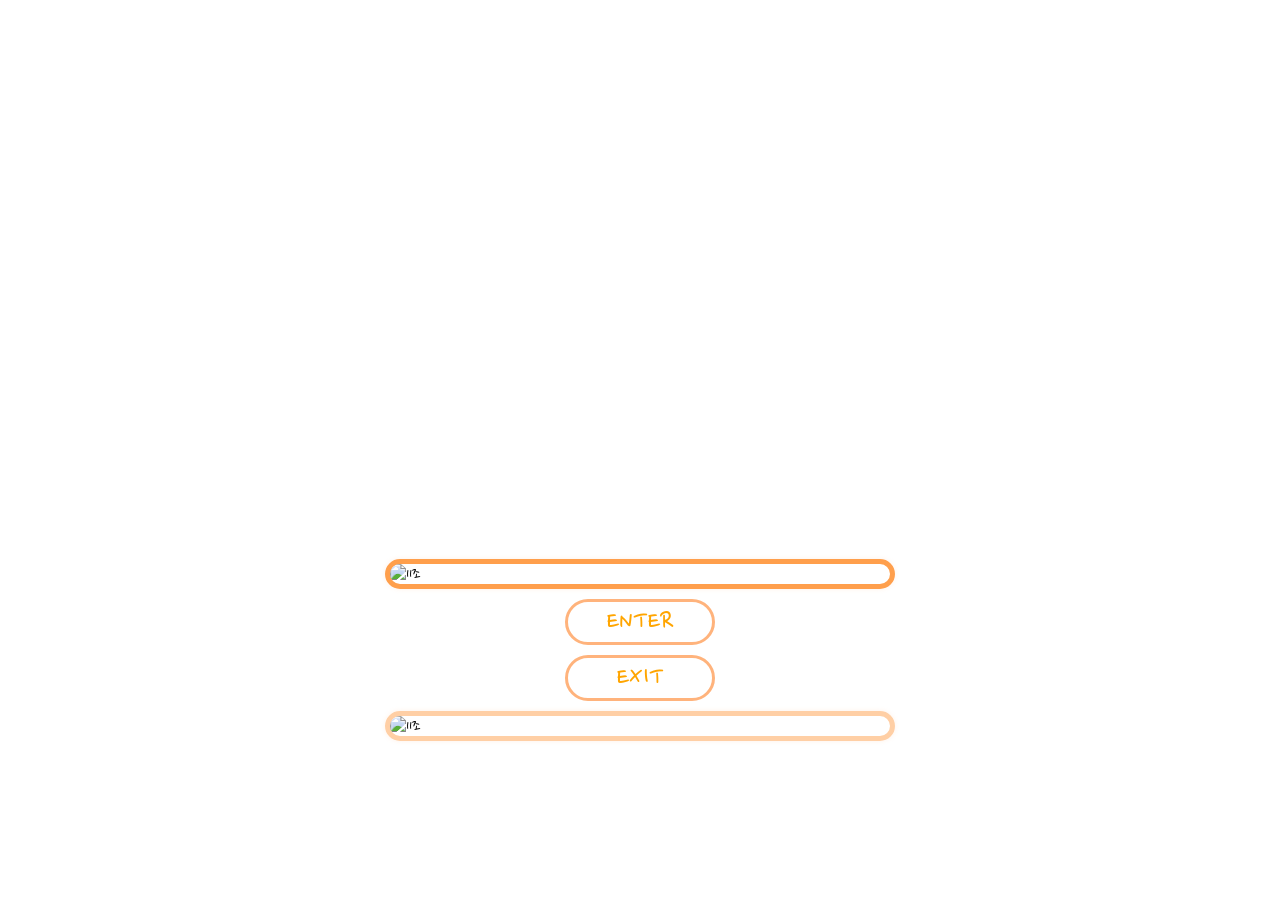
==== templates/index.html @ 61278e57 "기존 카드 삭제 및 목표 추가" ====
<!doctype html>
<html lang="ko">

<head>
    <title>Hello 11</title>
    <style>
        @import url('https://fonts.googleapis.com/css2?family=Nanum+Pen+Script&display=swap');

        * {
            font-family: 'Nanum Pen Script', cursive;
        }

        .door {
            height: 300px;
            width: auto;
            margin: 20px auto 20px auto;
            border-radius: 50px;
            margin-top: 400px;
            display: flex;
            flex-direction: column;
            align-items: center;
            justify-content: center;
        }

        .image {
            border: 5px solid #ff9f4c;
            box-shadow: 0 0 5px rgba(255, 187, 134, 0.2);
            border-radius: 50px;
            margin-top: 200px
        }

        .image:hover {
            border: 8px solid #ff9f4c;
        }


        .image2 {
            border: 5px solid #ffcfa5;
            box-shadow: 0 0 5px rgba(255, 187, 134, 0.2);
            border-radius: 50px;
            margin-top: 10px;
        }

        .image2:hover {
            border: 8px solid #ffcfa5;
        }

        .door>button {
            width: 150px;
            height: 100px;
            background-color: transparent;
            border: 3px solid rgb(255, 179, 124);
            color: orange;
            border-radius: 50px;
            margin-top: 10px;
            font-size: 30px;
        }

        .door>button:hover {
            font-size: 50px;
            border: 15px solid white;
        }

        .modal-overlay {
            display: none;
            position: fixed;
            top: 0;
            left: 0;
            width: 100%;
            height: 100%;
            background-color: rgba(0, 0, 0, 0.5);
            z-index: 9999;
        }

        .modal-content {
            width: 300px;
            height: 200px;
            background-color: white;
            border-radius: 10px;
            position: absolute;
            top: 50%;
            left: 50%;
            transform: translate(-50%, -50%);
            text-align: center;
            padding: 20px;
        }

        .intro-container {
            background-color: #fff3ed;
            position: relative;
            margin: 20px auto 20px auto;
            padding: 20px 20px 20px 20px;
            width: 500px;
            height: 800px;
            padding: 40px;
            border: 5px solid #ff9f4c;
            box-shadow: 0 0 5px rgba(255, 142, 56, 0.2);
            font-size: 30px;
            color: rgb(227, 117, 6);
            margin-top: 20px;
            border-radius: 50px;
        }

        .intro-image {
            width: 500px;
            height: 300px;
            border-radius: 50px;
            margin-bottom: 10px;
            border: 5px solid #ff9f4c;
        }

        .intro-details {
            margin-bottom: 10px;
        }

        .intro-details p {
            margin: 5px 0;
        }

        .intro-close {
            color:#ff9f4c;
            font-size: 50px;
            position: absolute;
            top: 50px;
            right: 450px;
            cursor: pointer;
        }

        .intro-close:hover {
            color: rgb(255, 252, 252);
            font-size: 50px;
        }

        /* .blog_link {
            display: inline-block;
            padding: 8px 16px;
            margin-top: 20px;
            background-color: #ff9f4c;
            color: #fff;
            text-decoration: none;
            border-radius: 20px;
            transition: background-color 0.3s;
            box-shadow: 0 0 3px rgba(0, 0, 0, 0.0.5);
        }

        .blog_link:hover {
            background-color: #ffaf81;
        } */


        .mybox {
            width: 70%;
            max-width: 500px;
            padding: 20px;
            box-shadow: 0px 0px 10px 0px  #ff9f4c;
            color: transparent;
            margin: 20px;
            font-size: 32px;
            display: inline-block;
        }

        .mybucket {
            display: flex;
            flex-direction: row;
            align-items: center;
            justify-content: space-between;
        }

        .mybucket>input {
            width: 800px;
            height: 50px;
            font-size: 25px;
            margin-right: 30px;
            text-align: center;
            border: 3px solid rgb(255, 179, 124);
            color: rgb(0, 0, 0);
            border-radius: 10px;
        }

        .mybucket>button {
            width: 150px;
            height: 50px;
            font-size: 25px;
            background-color: transparent;
            border: 3px solid rgb(255, 179, 124);
            color: rgb(0, 0, 0);
            border-radius: 50px;
            
        }
        .mybucket>button:hover {
            border: 5px solid rgb(255, 179, 124);

        }

        .mybox>li {
            display: flex;
            flex-direction: row;
            align-items: center;
            justify-content: center;
            margin-bottom: 10px;
            min-height: 48px;
        }

        .mybox>li>h2 {
            max-width: 75%;
            font-size: 20px;
            font-weight: 500;
            margin-right: auto;
            margin-bottom: 0px;
        }

        .mybox>li>h2.done {
            opacity: 0.4;
        }

        .donebutton {
            width: 50px;
            height: 50px;
            font-size: 20px;
            background-color: transparent;
            border-radius: 3px;
            border-color: orange;
            border-width: thin;
        }

        .resetbutton {
            width: 50px;
            height: 35px;
            font-size: 20px;
            background-color: transparent;
            border-radius: 3px;
            border-color: orange;
            border-width: thin;
            margin-right: 10px;
        }

        .donebutton:hover {
            background-color: #ffffff;
        }

        .resetbutton:hover {
            background-color: #ff6347;
        }

        .deletebutton:hover {
            background-color: #b22222;
        }

        .deletebutton {
            width: 50px;
            height: 35px;
            font-size: 20px;
            background-color: transparent;
            border-radius: 3px;
            border-color: red;
            border-width: thin;
        }
    </style>

    <script>

        function modal1(col1) {
            var modalOverlay = document.getElementById('col1-overlay');
            modalOverlay.style.display = 'block';
        }   /* 각 번호로 카드 호출 */
        // function modal2(col2) {
        //     var modalOverlay = document.getElementById('col2-overlay');
        //     modalOverlay.style.display = 'block';
        // }
        // function modal3(col3) {
        //     var modalOverlay = document.getElementById('col3-overlay');
        //     modalOverlay.style.display = 'block';
        // }
        // function modal4(col4) {
        //     var modalOverlay = document.getElementById('col4-overlay');
        //     modalOverlay.style.display = 'block';
        // }
        // function modal5(col5) {
        //     var modalOverlay = document.getElementById('col5-overlay');
        //     modalOverlay.style.display = 'block';
        // }
        function closeIntro1(col1) {
            var modalOverlay = document.getElementById('col1-overlay');
            modalOverlay.style.display = 'none';
        }  /* 각 번호로 카드 호출 */
        // function closeIntro2(col2) {
        //     var modalOverlay = document.getElementById('col2-overlay');
        //     modalOverlay.style.display = 'none';
        // }
        // function closeIntro3(col3) {
        //     var modalOverlay = document.getElementById('col3-overlay');
        //     modalOverlay.style.display = 'none';
        // }
        // function closeIntro4(col4) {
        //     var modalOverlay = document.getElementById('col4-overlay');
        //     modalOverlay.style.display = 'none';
        // }
        // function closeIntro5(col5) {
        //     var modalOverlay = document.getElementById('col5-overlay');
        //     modalOverlay.style.display = 'none';
        // }

        function enter() {
            window.open("다음 페이지");
        }

        function exit() {
            window.close();
        }

        function playGather() {
            alert("Let's play the Coding!");
            window.open("https://app.gather.town/app/jnYbo3ToCrDXqjbh/innovation_camp_dongbuk2");
        }
        $(document).ready(function () {
            show_bucket();
        });
        function show_bucket() {
            fetch('/gwanggyun/bucket').then(res => res.json()).then(data => {
                let rows = data['result']
                $('#bucket-list').empty()

                rows.forEach((a) => {
                    let bucket = a['bucket']
                    let num = a['num']
                    let done = a['done']

                    let temp_html = ``
                    if (done == 0) {
                        temp_html = `<li>
                                        <h2>□ ${bucket}</h2>
                                        <button onclick="done_bucket(${num})" class="donebutton" type="button" class="btn btn-outline-primary">완료</button>
                                    </li>`
                    } else {
                        temp_html = `<li>
                                        <h2 class="done">☑ ${bucket}</h2>
                                        <button onclick="reset_bucket(${num})" class="resetbutton" type="button" class="btn btn-outline-danger">취소</button>
                                        <button onclick="delete_bucket(${num})" class="deletebutton" type="button" class="btn btn-outline-danger">삭제</button>
                                    </li>`
                    }
                    $('#bucket-list').append(temp_html)
                })
            })
        }

        // 오늘의 목표 추가 버튼
        function save_bucket() {
            let bucket = $('#bucket').val();

            let formData = new FormData();
            formData.append("bucket_give", bucket);

            fetch('/gwanggyun/bucket', { method: "POST", body: formData, }).then((response) => response.json()).then((data) => {
                alert(data["msg"])
                window.location.reload()
            });
        }

        // 완료 버튼
        function done_bucket(num) {

            let formData = new FormData();
            formData.append("num_give", num);

            fetch('/gwanggyun/bucket/done', { method: "POST", body: formData }).then((response) => response.json()).then((data) => {
                alert(data["msg"])
                window.location.reload()
            });
        }

        // 취소 버튼
        function reset_bucket(num) {

            let formData = new FormData();
            formData.append("num_give", num);

            fetch('/gwanggyun/bucket/reset', { method: "POST", body: formData }).then((response) => response.json()).then((data) => {
                alert(data["msg"])
                window.location.reload()
            });
        }

        // 삭제 버튼
        function delete_bucket(num) {

            let formData = new FormData();
            formData.append("delete_give", num);

            fetch('/gwanggyun/bucket/delete', { method: "POST", body: formData }).then((response) => response.json()).then((data) => {
                alert(data["msg"])
                window.location.reload()
            });
        }
    </script>


</head>

<body>
    <div id="col1-overlay" class="modal-overlay">
        <div id="col1" class="intro-container">
            <img class="intro-image"
                src="https://velog.velcdn.com/images/heelieben/post/675309bf-a0a3-4443-8ced-8a55ce40ce08/image.png"
                alt="Your Photo">
                <p> @@@///11조 개발자가 될수있다 !! 아자아자 !!///@@@</p>
            <div class="intro-details">
                <div class="mybox">
                    <div class="mybucket">
                        <input id="bucket" class="form-control" type="text" placeholder="11조의 목표 !!" />
                        <button onclick="save_bucket()" type="button" class="btn btn-outline-warning">가능?</button>
                    </div>
                </div>
                <div class="mybox" id="bucket-list">
                </div>
            </div>
        </div>
        <span class="intro-close" onclick="closeIntro1()">X</span>
    </div>
    </div>
    <!-- <div id="col2-overlay" class="modal-overlay">
        <div id="col2" class="intro-container">
            <img class="intro-image" src="https://t1.daumcdn.net/cfile/tistory/998CFD3D5ACEC1A50A" alt="Your Photo">
            <div class="intro-details">
                <div class="intro-details">
                    <p>이름: 김재익</p>
                    <p>MBTI: INTP</p>
                    <p>취미: 게임, 등산</p>
                    <p>자기 소개: 소규모 팀프, 스터디, 컴퓨터 게임팟 좋아합니다 연락주세요. 백엔드 공부중입니다. 잘부탁드립니다!</p>
                    <a class="blog_link" href="https://velog.io/@kin5080">개발 블로그</a></p>
                </div>
            </div>
            <span class="intro-close" onclick="closeIntro2()">X</span>
        </div>
    </div>
    <div id="col3-overlay" class="modal-overlay">
        <div id="col3" class="intro-container">
            <img class="intro-image" src="https://t1.daumcdn.net/cfile/tistory/998CFD3D5ACEC1A50A" alt="Your Photo">
            <div class="intro-details">
                <div class="intro-details">
                    <p>이름: 이명현</p>
                    <p>MBTI: ESTP</p>
                    <p>취미: 롤(칼바람나락), 유튜브 시청</p>
                    <p>자기 소개: 안녕하세요! 이번에 이노베이션 캠프에 지원하게 된 이명현이라고 합니다. 같이 협업하는 능력을 기뤄서 좋은 개발자로 발전하고 싶습니다.</p>
                    <a class="blog_link" href="https://net-code123.tistory.com/">개발 블로그</a></p>
                </div>
            </div>
            <span class="intro-close" onclick="closeIntro3()">X</span>
        </div>
    </div>
    <div id="col4-overlay" class="modal-overlay">
        <div id="col4" class="intro-container">
            <img class="intro-image" src="https://t1.daumcdn.net/cfile/tistory/998CFD3D5ACEC1A50A" alt="Your Photo">
                <div class="intro-details">
                    <p>이름: 유시환</p>
                    <p>MBTI: ISTP</p>
                    <p>취미: 게임, 축구</p>
                    <p>자기 소개: 심리학을 전공했지만 사람마음 알다가도 모르겠어서 다른 길을 찾고있습니다. 레데리라는 게임을 하다가 프로그래밍이라는 것에 궁금증이 생겨 개발
                        공부를 시작하게
                        됐습니다. 아직 모르는 것이 많지만 열심히 공부해보겠습니다.</p>
                    <a class="blog_link" href="https://goonerd.tistory.com/">개발 블로그</a></p>
                </div>
                <span class="intro-close" onclick="closeIntro4()">X</span>
            </div>
        </div>
    <div id="col5-overlay" class="modal-overlay">
        <div id="col5" class="intro-container">
            <img class="intro-image" src="https://t1.daumcdn.net/cfile/tistory/998CFD3D5ACEC1A50A" alt="Your Photo">
            <div class="intro-details">
                <p>이름: 박영준</p>
                <p>MBTI: INTJ</p>
                <p>취미: 유튜브 시청, 게임</p>
                <p>자기 소개: 안녕하세요. 이노베이션 캠프에 합류한 백엔드 지망생입니다. 좋은 개발자가 되기 위해 노력 중입니다. 잘 부탁드립니다!</p>
                <a class="blog_link" href="https://velog.io/@baekgom">개발 블로그</a></p>
            </div>
            <span class="intro-close" onclick="closeIntro5()">X</span>
        </div>
    </div> -->

    <!--모달 창 코드 -->
    <div>
        <div class="door">
            <!-- 대문 이미지 -->
            <!-- 각번호로 호출가능 modal1('col1'), modal2() -->
            <img onclick="modal1('col1')"
                src="https://img1.daumcdn.net/thumb/R1280x0/?scode=mtistory2&fname=https%3A%2F%2Fblog.kakaocdn.net%2Fdn%2FbDM4Lh%2FbtsiOKznm2t%2Fry7hmah1aWbP1AV0n9wPMK%2Fimg.png"
                width="500" height="500" class="image" alt="11조" />

            <!-- ENTER 버튼 -->
            <button onclick="enter()">ENTER</button>

            <!-- EXIT 버튼 -->
            <button onclick="exit()">EXIT</button>

            <!-- 게더 이미지 -->
            <img onclick="playGather()"
                src="https://img1.daumcdn.net/thumb/R1280x0/?scode=mtistory2&fname=https%3A%2F%2Fblog.kakaocdn.net%2Fdn%2FniMzj%2Fbtsi11sCml9%2FCM3sFK6AoFASCLzbrzpQfK%2Fimg.png"
                width="500" height="500" class="image2" alt="11조" />

        </div>
    </div>
    </div>
</body>

</html>
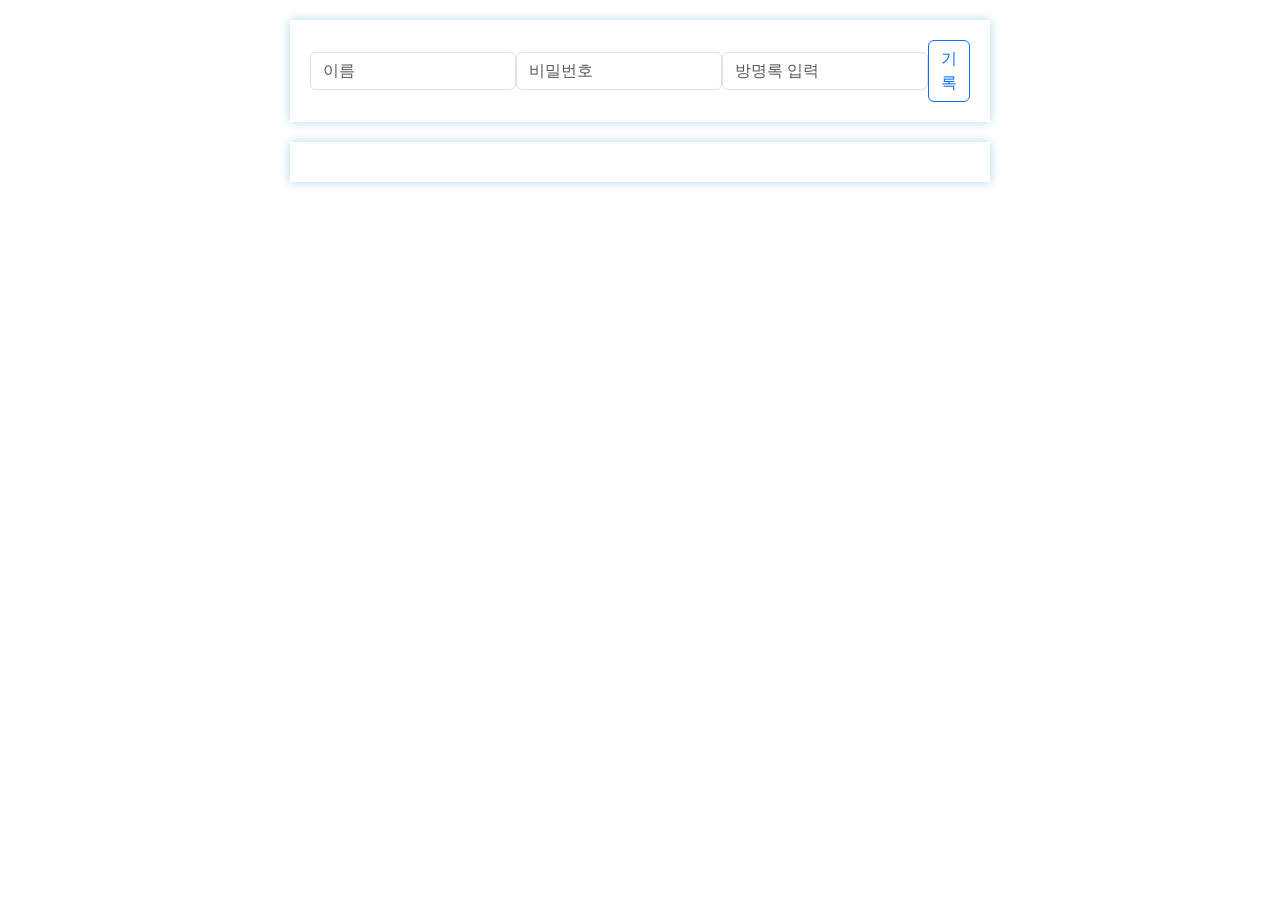
==== commit c419cc1b: "방명록 부분 비밀번호 추가 비밀번호 암호화 저장 중복 코드 제거 방명록 실시간 업데이트(진)" ====
--- a/templates/index.html
+++ b/templates/index.html
@@ -1,162 +1,57 @@
 <!doctype html>
-<html lang="ko">
-
+<html lang="en">
 <head>
-    <title>Hello 11</title>
+    <meta charset="UTF-8">
+    <meta name="viewport" content="width=device-width, initial-scale=1">
+    <title>Document</title>
+    <link
+            href="https://cdn.jsdelivr.net/npm/bootstrap@5.0.2/dist/css/bootstrap.min.css"
+            rel="stylesheet"
+            integrity="sha384-EVSTQN3/azprG1Anm3QDgpJLIm9Nao0Yz1ztcQTwFspd3yD65VohhpuuCOmLASjC"
+            crossorigin="anonymous"
+    />
+    <script src="https://ajax.googleapis.com/ajax/libs/jquery/3.5.1/jquery.min.js"></script>
+    <script
+            src="https://cdn.jsdelivr.net/npm/bootstrap@5.0.2/dist/js/bootstrap.bundle.min.js"
+            integrity="sha384-MrcW6ZMFYlzcLA8Nl+NtUVF0sA7MsXsP1UyJoMp4YLEuNSfAP+JcXn/tWtIaxVXM"
+            crossorigin="anonymous"
+    ></script>
     <style>
-        @import url('https://fonts.googleapis.com/css2?family=Nanum+Pen+Script&display=swap');
-
         * {
-            font-family: 'Nanum Pen Script', cursive;
-        }
-
-        .door {
-            height: 300px;
-            width: auto;
-            margin: 20px auto 20px auto;
-            border-radius: 50px;
-            margin-top: 400px;
+            font-family: "Gowun Dodum", sans-serif;
+        }
+
+        .mypic {
+            width: 100%;
+            height: 200px;
+
+            background-image: linear-gradient(
+                    0deg,
+                    rgba(0, 0, 0, 0.5),
+                    rgba(0, 0, 0, 0.5)
+            ),
+            url("https://images.unsplash.com/photo-1601024445121-e5b82f020549?ixid=MnwxMjA3fDB8MHxwaG90by1wYWdlfHx8fGVufDB8fHx8&ixlib=rb-1.2.1&auto=format&fit=crop&w=1189&q=80");
+            background-position: center;
+            background-size: cover;
+
+            color: white;
+
             display: flex;
             flex-direction: column;
             align-items: center;
             justify-content: center;
         }
 
-        .image {
-            border: 5px solid #ff9f4c;
-            box-shadow: 0 0 5px rgba(255, 187, 134, 0.2);
-            border-radius: 50px;
-            margin-top: 200px
-        }
-
-        .image:hover {
-            border: 8px solid #ff9f4c;
-        }
-
-
-        .image2 {
-            border: 5px solid #ffcfa5;
-            box-shadow: 0 0 5px rgba(255, 187, 134, 0.2);
-            border-radius: 50px;
-            margin-top: 10px;
-        }
-
-        .image2:hover {
-            border: 8px solid #ffcfa5;
-        }
-
-        .door>button {
-            width: 150px;
-            height: 100px;
-            background-color: transparent;
-            border: 3px solid rgb(255, 179, 124);
-            color: orange;
-            border-radius: 50px;
-            margin-top: 10px;
+        .mypic > h1 {
             font-size: 30px;
         }
 
-        .door>button:hover {
-            font-size: 50px;
-            border: 15px solid white;
-        }
-
-        .modal-overlay {
-            display: none;
-            position: fixed;
-            top: 0;
-            left: 0;
-            width: 100%;
-            height: 100%;
-            background-color: rgba(0, 0, 0, 0.5);
-            z-index: 9999;
-        }
-
-        .modal-content {
-            width: 300px;
-            height: 200px;
-            background-color: white;
-            border-radius: 10px;
-            position: absolute;
-            top: 50%;
-            left: 50%;
-            transform: translate(-50%, -50%);
-            text-align: center;
+        .mybox {
+            width: 95%;
+            max-width: 700px;
             padding: 20px;
-        }
-
-        .intro-container {
-            background-color: #fff3ed;
-            position: relative;
-            margin: 20px auto 20px auto;
-            padding: 20px 20px 20px 20px;
-            width: 500px;
-            height: 800px;
-            padding: 40px;
-            border: 5px solid #ff9f4c;
-            box-shadow: 0 0 5px rgba(255, 142, 56, 0.2);
-            font-size: 30px;
-            color: rgb(227, 117, 6);
-            margin-top: 20px;
-            border-radius: 50px;
-        }
-
-        .intro-image {
-            width: 500px;
-            height: 300px;
-            border-radius: 50px;
-            margin-bottom: 10px;
-            border: 5px solid #ff9f4c;
-        }
-
-        .intro-details {
-            margin-bottom: 10px;
-        }
-
-        .intro-details p {
-            margin: 5px 0;
-        }
-
-        .intro-close {
-            color:#ff9f4c;
-            font-size: 50px;
-            position: absolute;
-            top: 50px;
-            right: 450px;
-            cursor: pointer;
-        }
-
-        .intro-close:hover {
-            color: rgb(255, 252, 252);
-            font-size: 50px;
-        }
-
-        /* .blog_link {
-            display: inline-block;
-            padding: 8px 16px;
-            margin-top: 20px;
-            background-color: #ff9f4c;
-            color: #fff;
-            text-decoration: none;
-            border-radius: 20px;
-            transition: background-color 0.3s;
-            box-shadow: 0 0 3px rgba(0, 0, 0, 0.0.5);
-        }
-
-        .blog_link:hover {
-            background-color: #ffaf81;
-        } */
-
-
-        .mybox {
-            width: 70%;
-            max-width: 500px;
-            padding: 20px;
-            box-shadow: 0px 0px 10px 0px  #ff9f4c;
-            color: transparent;
-            margin: 20px;
-            font-size: 32px;
-            display: inline-block;
+            box-shadow: 0px 0px 10px 0px lightblue;
+            margin: 20px auto;
         }
 
         .mybucket {
@@ -166,42 +61,21 @@
             justify-content: space-between;
         }
 
-        .mybucket>input {
-            width: 800px;
-            height: 50px;
-            font-size: 25px;
-            margin-right: 30px;
-            text-align: center;
-            border: 3px solid rgb(255, 179, 124);
-            color: rgb(0, 0, 0);
-            border-radius: 10px;
-        }
-
-        .mybucket>button {
-            width: 150px;
-            height: 50px;
-            font-size: 25px;
-            background-color: transparent;
-            border: 3px solid rgb(255, 179, 124);
-            color: rgb(0, 0, 0);
-            border-radius: 50px;
-            
-        }
-        .mybucket>button:hover {
-            border: 5px solid rgb(255, 179, 124);
-
-        }
-
-        .mybox>li {
+        .mybucket > input {
+            width: 70%;
+        }
+
+        .mybox > li {
             display: flex;
             flex-direction: row;
             align-items: center;
             justify-content: center;
+
             margin-bottom: 10px;
             min-height: 48px;
         }
 
-        .mybox>li>h2 {
+        .mybox > li > h2 {
             max-width: 75%;
             font-size: 20px;
             font-weight: 500;
@@ -209,296 +83,180 @@
             margin-bottom: 0px;
         }
 
-        .mybox>li>h2.done {
-            opacity: 0.4;
-        }
-
-        .donebutton {
-            width: 50px;
-            height: 50px;
-            font-size: 20px;
-            background-color: transparent;
-            border-radius: 3px;
-            border-color: orange;
-            border-width: thin;
-        }
-
-        .resetbutton {
-            width: 50px;
-            height: 35px;
-            font-size: 20px;
-            background-color: transparent;
-            border-radius: 3px;
-            border-color: orange;
-            border-width: thin;
-            margin-right: 10px;
-        }
-
-        .donebutton:hover {
-            background-color: #ffffff;
-        }
-
-        .resetbutton:hover {
-            background-color: #ff6347;
-        }
-
-        .deletebutton:hover {
-            background-color: #b22222;
-        }
-
-        .deletebutton {
-            width: 50px;
-            height: 35px;
-            font-size: 20px;
-            background-color: transparent;
-            border-radius: 3px;
-            border-color: red;
-            border-width: thin;
+        .mybox > li > h2.done {
+            text-decoration: line-through;
         }
     </style>
 
     <script>
-
-        function modal1(col1) {
-            var modalOverlay = document.getElementById('col1-overlay');
-            modalOverlay.style.display = 'block';
-        }   /* 각 번호로 카드 호출 */
-        // function modal2(col2) {
-        //     var modalOverlay = document.getElementById('col2-overlay');
-        //     modalOverlay.style.display = 'block';
-        // }
-        // function modal3(col3) {
-        //     var modalOverlay = document.getElementById('col3-overlay');
-        //     modalOverlay.style.display = 'block';
-        // }
-        // function modal4(col4) {
-        //     var modalOverlay = document.getElementById('col4-overlay');
-        //     modalOverlay.style.display = 'block';
-        // }
-        // function modal5(col5) {
-        //     var modalOverlay = document.getElementById('col5-overlay');
-        //     modalOverlay.style.display = 'block';
-        // }
-        function closeIntro1(col1) {
-            var modalOverlay = document.getElementById('col1-overlay');
-            modalOverlay.style.display = 'none';
-        }  /* 각 번호로 카드 호출 */
-        // function closeIntro2(col2) {
-        //     var modalOverlay = document.getElementById('col2-overlay');
-        //     modalOverlay.style.display = 'none';
-        // }
-        // function closeIntro3(col3) {
-        //     var modalOverlay = document.getElementById('col3-overlay');
-        //     modalOverlay.style.display = 'none';
-        // }
-        // function closeIntro4(col4) {
-        //     var modalOverlay = document.getElementById('col4-overlay');
-        //     modalOverlay.style.display = 'none';
-        // }
-        // function closeIntro5(col5) {
-        //     var modalOverlay = document.getElementById('col5-overlay');
-        //     modalOverlay.style.display = 'none';
-        // }
-
-        function enter() {
-            window.open("다음 페이지");
-        }
-
-        function exit() {
-            window.close();
-        }
-
-        function playGather() {
-            alert("Let's play the Coding!");
-            window.open("https://app.gather.town/app/jnYbo3ToCrDXqjbh/innovation_camp_dongbuk2");
-        }
         $(document).ready(function () {
-            show_bucket();
+            show_guestbook();
         });
-        function show_bucket() {
-            fetch('/gwanggyun/bucket').then(res => res.json()).then(data => {
-                let rows = data['result']
-                $('#bucket-list').empty()
-
-                rows.forEach((a) => {
-                    let bucket = a['bucket']
-                    let num = a['num']
-                    let done = a['done']
-
-                    let temp_html = ``
-                    if (done == 0) {
-                        temp_html = `<li>
-                                        <h2>□ ${bucket}</h2>
-                                        <button onclick="done_bucket(${num})" class="donebutton" type="button" class="btn btn-outline-primary">완료</button>
-                                    </li>`
+
+        // 방명록 조회 후 화면 출력
+        function show_guestbook() {
+            $('#test-section').empty()
+            let count = 0
+            setInterval(() => {
+                fetch("/guestbook_read")
+                    .then((res) => res.json())
+                    .then((response) => {
+                        let rows = response['users']
+                        console.log(rows.length, count)
+                        if (rows.length > count) {
+                            for (let i = count; i < rows.length; i++) {
+                                let a = rows[i]
+                                let name = a['name']
+                                let guestbook = a['guestbook']
+                                let own_uuid = a['uuid']
+
+                                let temp_html = guestbook_shape(name, own_uuid, guestbook)
+                                $('#test-section').prepend(temp_html)
+                            }
+                            count = rows.length
+                        }
+                    })
+            }, 1000)
+        }
+
+        // 방명록 생성
+        function save_guestbook() {
+            let name = $('#name').val()
+            let pw = $('#pw').val()
+            let guestbook = $('#guestbook').val()
+
+            let formData = new FormData();
+            formData.append("name_give", name)
+            formData.append("password_give", pw)
+            formData.append("guestbook_give", guestbook)
+
+            fetch("/guestbook_save", {method: "POST", body: formData,})
+                .then((res) => res.json())
+                .then((response) => {
+                    let row = response['user']
+                    let name = row['name']
+                    let guestbook = row['guestbook']
+                    let own_uuid = row['uuid']
+
+                    // let temp_html = guestbook_shape(name, own_uuid, guestbook)
+                    // $('#test-section').prepend(temp_html)
+                });
+
+        }
+
+        // 방명록 show, save 시 필요한 방명록 모양
+        function guestbook_shape(name, own_uuid, guestbook) {
+            return `<div id="${own_uuid}">
+                        <p>${name}</p>
+                        <p class="guestbook">${guestbook}</p>
+                        <div id="edit-guestbook-${own_uuid}" style="display: none">
+                            <input id="edit-guestbook-text-${own_uuid}" type="text" />
+                            <input id="edit-guestbook-password-${own_uuid}" type="text" placeholder="비밀번호"/>
+                            <button onclick="modify_guestbook('${own_uuid}')" type="button" class="btn btn-primary">저장</button>
+                            <button onclick="cancel_edit('${own_uuid}')" type="button" class="btn btn-primary">취소</button>
+                        </div>
+                        <button onclick="edit_guestbook('${own_uuid}', '${guestbook}')" type="button" class="btn btn-primary">수정</button>
+                        <button onclick="check_delete_guestbook('${own_uuid}')" type="button" class="btn btn-primary">삭제</button>
+                        <div id="delete-guestbook-${own_uuid}" style="display: none">
+                            <input id="delete-guestbook-password-${own_uuid}" type="text" placeholder="비밀번호"/>
+                            <button onclick="delete_guestbook('${own_uuid}')" type="button" class="btn btn-primary">확인</button>
+                            <button onclick="cancel_delete('${own_uuid}')" type="button" class="btn btn-primary">취소</button>
+                        </div>
+                    </div>`
+            
+        }
+
+        // 방명록 수정
+        function modify_guestbook(own_uuid) {
+            let new_guestbook = $(`#edit-guestbook-text-${own_uuid}`).val()
+            let pw = $(`#edit-guestbook-password-${own_uuid}`)
+
+            let formData = new FormData();
+            formData.append("password_give", pw.val())
+            formData.append("new_guestbook_give", new_guestbook)
+            formData.append("uuid_give", own_uuid)
+
+            fetch("/guestbook_modify", {method: "POST", body: formData,})
+                .then((res) => res.json())
+                .then((response) => {
+                    let result = response['result']
+
+                    if (result) {
+                        let row = response['user']
+                        $(`#edit-guestbook-${own_uuid}`).hide();
+                        $(`#${own_uuid} > p.guestbook`).text(row['guestbook']).show();
+                        pw.css({'border': '1px solid black'})
                     } else {
-                        temp_html = `<li>
-                                        <h2 class="done">☑ ${bucket}</h2>
-                                        <button onclick="reset_bucket(${num})" class="resetbutton" type="button" class="btn btn-outline-danger">취소</button>
-                                        <button onclick="delete_bucket(${num})" class="deletebutton" type="button" class="btn btn-outline-danger">삭제</button>
-                                    </li>`
+                        pw.css({'border': '1px solid red'})
+                        console.log("비밀번호 다름")
                     }
-                    $('#bucket-list').append(temp_html)
-                })
+                });
+        }
+
+        // 수정 버튼 누를시 작동
+        function edit_guestbook(own_uuid) {
+            let guestbook = $(`#${own_uuid} > p.guestbook`)
+
+            guestbook.hide()
+            $(`#edit-guestbook-${own_uuid}`).show();
+            $(`#edit-guestbook-text-${own_uuid}`).val(guestbook.text());
+        }
+
+        // 수정 버튼 후 취소 버튼 누를 시 작동
+        function cancel_edit(own_uuid) {
+            $(`#edit-guestbook-${own_uuid}`).hide();
+            $(`#${own_uuid} > p.guestbook`).show();
+        }
+
+        // 방명록 삭제
+        function delete_guestbook(own_uuid) {
+            let pw = $(`#delete-guestbook-password-${own_uuid}`)
+
+            let formData = new FormData();
+            formData.append("uuid_give", own_uuid)
+            formData.append("password_give", pw.val())
+
+            fetch("/guestbook_delete", {method: "POST", body: formData,})
+                .then(res => res.json())
+                .then((response) => {
+                    if(response['result']){
+                        $(`#${own_uuid}`).remove()
+                    } else {
+                        pw.css({'border': '1px solid red'})
+                        console.log("비밀번호 다름")
+                    }
+                });
+        }
+
+        // 삭제 버튼 누를시 작동
+        function check_delete_guestbook(own_uuid) {
+            $(`#delete-guestbook-${own_uuid}`).show();
+        }
+
+        function cancel_delete(own_uuid) {
+            $(`#delete-guestbook-${own_uuid}`).hide();
+        }
+
+        function test1() {
+            fetch("/test").then(res=>res.json()).then(response=>{
+                console.log(response)
             })
         }
-
-        // 오늘의 목표 추가 버튼
-        function save_bucket() {
-            let bucket = $('#bucket').val();
-
-            let formData = new FormData();
-            formData.append("bucket_give", bucket);
-
-            fetch('/gwanggyun/bucket', { method: "POST", body: formData, }).then((response) => response.json()).then((data) => {
-                alert(data["msg"])
-                window.location.reload()
-            });
-        }
-
-        // 완료 버튼
-        function done_bucket(num) {
-
-            let formData = new FormData();
-            formData.append("num_give", num);
-
-            fetch('/gwanggyun/bucket/done', { method: "POST", body: formData }).then((response) => response.json()).then((data) => {
-                alert(data["msg"])
-                window.location.reload()
-            });
-        }
-
-        // 취소 버튼
-        function reset_bucket(num) {
-
-            let formData = new FormData();
-            formData.append("num_give", num);
-
-            fetch('/gwanggyun/bucket/reset', { method: "POST", body: formData }).then((response) => response.json()).then((data) => {
-                alert(data["msg"])
-                window.location.reload()
-            });
-        }
-
-        // 삭제 버튼
-        function delete_bucket(num) {
-
-            let formData = new FormData();
-            formData.append("delete_give", num);
-
-            fetch('/gwanggyun/bucket/delete', { method: "POST", body: formData }).then((response) => response.json()).then((data) => {
-                alert(data["msg"])
-                window.location.reload()
-            });
-        }
     </script>
-
-
 </head>
-
 <body>
-    <div id="col1-overlay" class="modal-overlay">
-        <div id="col1" class="intro-container">
-            <img class="intro-image"
-                src="https://velog.velcdn.com/images/heelieben/post/675309bf-a0a3-4443-8ced-8a55ce40ce08/image.png"
-                alt="Your Photo">
-                <p> @@@///11조 개발자가 될수있다 !! 아자아자 !!///@@@</p>
-            <div class="intro-details">
-                <div class="mybox">
-                    <div class="mybucket">
-                        <input id="bucket" class="form-control" type="text" placeholder="11조의 목표 !!" />
-                        <button onclick="save_bucket()" type="button" class="btn btn-outline-warning">가능?</button>
-                    </div>
-                </div>
-                <div class="mybox" id="bucket-list">
-                </div>
-            </div>
-        </div>
-        <span class="intro-close" onclick="closeIntro1()">X</span>
-    </div>
-    </div>
-    <!-- <div id="col2-overlay" class="modal-overlay">
-        <div id="col2" class="intro-container">
-            <img class="intro-image" src="https://t1.daumcdn.net/cfile/tistory/998CFD3D5ACEC1A50A" alt="Your Photo">
-            <div class="intro-details">
-                <div class="intro-details">
-                    <p>이름: 김재익</p>
-                    <p>MBTI: INTP</p>
-                    <p>취미: 게임, 등산</p>
-                    <p>자기 소개: 소규모 팀프, 스터디, 컴퓨터 게임팟 좋아합니다 연락주세요. 백엔드 공부중입니다. 잘부탁드립니다!</p>
-                    <a class="blog_link" href="https://velog.io/@kin5080">개발 블로그</a></p>
-                </div>
-            </div>
-            <span class="intro-close" onclick="closeIntro2()">X</span>
+    <div class="mybox">
+        <div class="mybucket">
+            <input id="name" class="form-control" type="text" placeholder="이름"/>
+            <br>
+            <input id="pw" class="form-control" type="password" placeholder="비밀번호"/>
+            <br>
+            <input id="guestbook" class="form-control" type="text" placeholder="방명록 입력"/>
+            <button onclick="save_guestbook()" type="button" class="btn btn-outline-primary">기록</button>
         </div>
     </div>
-    <div id="col3-overlay" class="modal-overlay">
-        <div id="col3" class="intro-container">
-            <img class="intro-image" src="https://t1.daumcdn.net/cfile/tistory/998CFD3D5ACEC1A50A" alt="Your Photo">
-            <div class="intro-details">
-                <div class="intro-details">
-                    <p>이름: 이명현</p>
-                    <p>MBTI: ESTP</p>
-                    <p>취미: 롤(칼바람나락), 유튜브 시청</p>
-                    <p>자기 소개: 안녕하세요! 이번에 이노베이션 캠프에 지원하게 된 이명현이라고 합니다. 같이 협업하는 능력을 기뤄서 좋은 개발자로 발전하고 싶습니다.</p>
-                    <a class="blog_link" href="https://net-code123.tistory.com/">개발 블로그</a></p>
-                </div>
-            </div>
-            <span class="intro-close" onclick="closeIntro3()">X</span>
-        </div>
-    </div>
-    <div id="col4-overlay" class="modal-overlay">
-        <div id="col4" class="intro-container">
-            <img class="intro-image" src="https://t1.daumcdn.net/cfile/tistory/998CFD3D5ACEC1A50A" alt="Your Photo">
-                <div class="intro-details">
-                    <p>이름: 유시환</p>
-                    <p>MBTI: ISTP</p>
-                    <p>취미: 게임, 축구</p>
-                    <p>자기 소개: 심리학을 전공했지만 사람마음 알다가도 모르겠어서 다른 길을 찾고있습니다. 레데리라는 게임을 하다가 프로그래밍이라는 것에 궁금증이 생겨 개발
-                        공부를 시작하게
-                        됐습니다. 아직 모르는 것이 많지만 열심히 공부해보겠습니다.</p>
-                    <a class="blog_link" href="https://goonerd.tistory.com/">개발 블로그</a></p>
-                </div>
-                <span class="intro-close" onclick="closeIntro4()">X</span>
-            </div>
-        </div>
-    <div id="col5-overlay" class="modal-overlay">
-        <div id="col5" class="intro-container">
-            <img class="intro-image" src="https://t1.daumcdn.net/cfile/tistory/998CFD3D5ACEC1A50A" alt="Your Photo">
-            <div class="intro-details">
-                <p>이름: 박영준</p>
-                <p>MBTI: INTJ</p>
-                <p>취미: 유튜브 시청, 게임</p>
-                <p>자기 소개: 안녕하세요. 이노베이션 캠프에 합류한 백엔드 지망생입니다. 좋은 개발자가 되기 위해 노력 중입니다. 잘 부탁드립니다!</p>
-                <a class="blog_link" href="https://velog.io/@baekgom">개발 블로그</a></p>
-            </div>
-            <span class="intro-close" onclick="closeIntro5()">X</span>
-        </div>
-    </div> -->
-
-    <!--모달 창 코드 -->
-    <div>
-        <div class="door">
-            <!-- 대문 이미지 -->
-            <!-- 각번호로 호출가능 modal1('col1'), modal2() -->
-            <img onclick="modal1('col1')"
-                src="https://img1.daumcdn.net/thumb/R1280x0/?scode=mtistory2&fname=https%3A%2F%2Fblog.kakaocdn.net%2Fdn%2FbDM4Lh%2FbtsiOKznm2t%2Fry7hmah1aWbP1AV0n9wPMK%2Fimg.png"
-                width="500" height="500" class="image" alt="11조" />
-
-            <!-- ENTER 버튼 -->
-            <button onclick="enter()">ENTER</button>
-
-            <!-- EXIT 버튼 -->
-            <button onclick="exit()">EXIT</button>
-
-            <!-- 게더 이미지 -->
-            <img onclick="playGather()"
-                src="https://img1.daumcdn.net/thumb/R1280x0/?scode=mtistory2&fname=https%3A%2F%2Fblog.kakaocdn.net%2Fdn%2FniMzj%2Fbtsi11sCml9%2FCM3sFK6AoFASCLzbrzpQfK%2Fimg.png"
-                width="500" height="500" class="image2" alt="11조" />
-
-        </div>
-    </div>
+    <div class="mybox" id="test-section">
+
     </div>
 </body>
-
 </html>
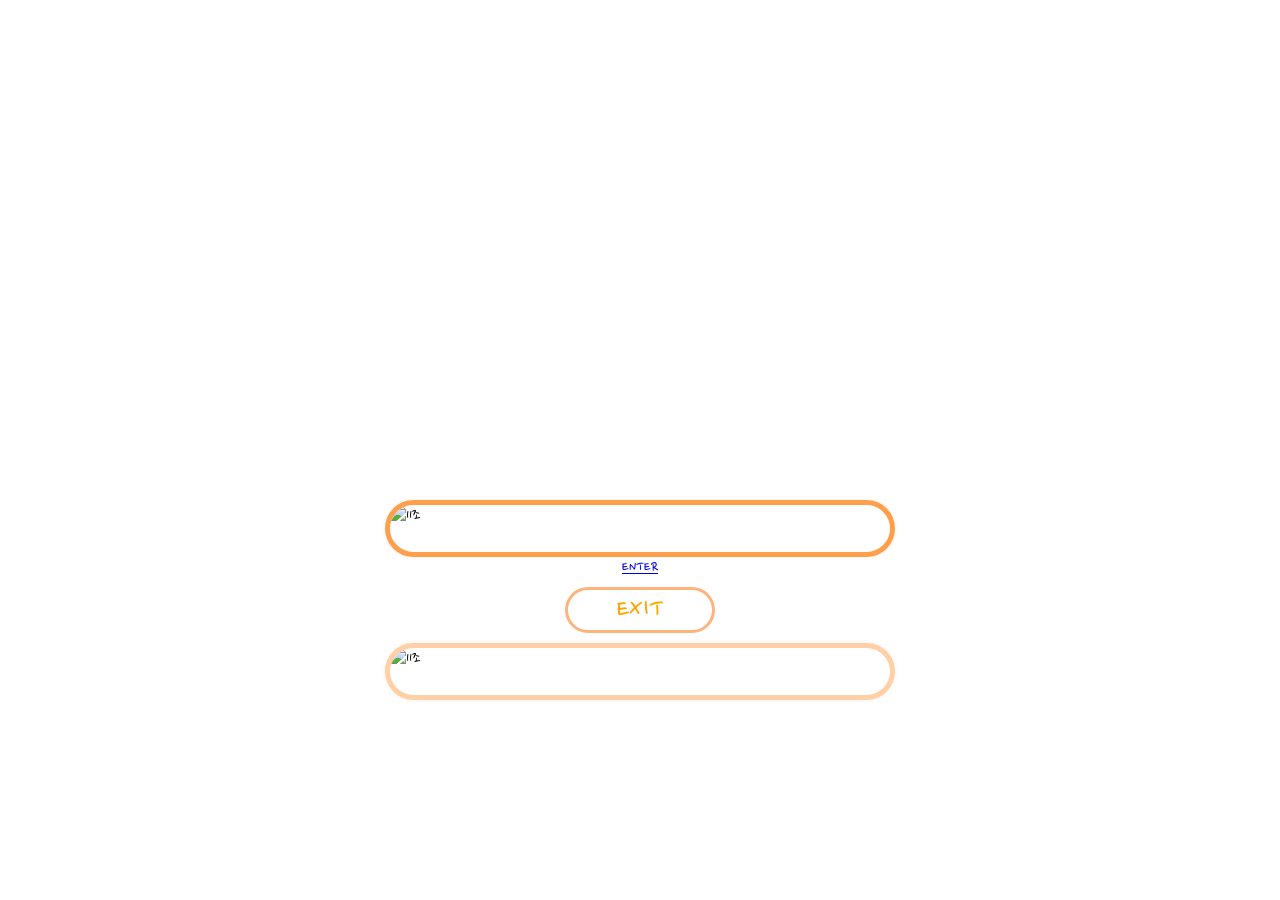
==== commit 50e3ccbc: "프론트 백 연결 작업" ====
--- a/templates/index.html
+++ b/templates/index.html
@@ -1,262 +1,595 @@
 <!doctype html>
-<html lang="en">
+<html lang="ko">
+
 <head>
-    <meta charset="UTF-8">
-    <meta name="viewport" content="width=device-width, initial-scale=1">
-    <title>Document</title>
-    <link
-            href="https://cdn.jsdelivr.net/npm/bootstrap@5.0.2/dist/css/bootstrap.min.css"
-            rel="stylesheet"
-            integrity="sha384-EVSTQN3/azprG1Anm3QDgpJLIm9Nao0Yz1ztcQTwFspd3yD65VohhpuuCOmLASjC"
-            crossorigin="anonymous"
-    />
-    <script src="https://ajax.googleapis.com/ajax/libs/jquery/3.5.1/jquery.min.js"></script>
-    <script
-            src="https://cdn.jsdelivr.net/npm/bootstrap@5.0.2/dist/js/bootstrap.bundle.min.js"
-            integrity="sha384-MrcW6ZMFYlzcLA8Nl+NtUVF0sA7MsXsP1UyJoMp4YLEuNSfAP+JcXn/tWtIaxVXM"
-            crossorigin="anonymous"
-    ></script>
+    
+    <title>Hello 11</title>
     <style>
+        @import url('https://fonts.googleapis.com/css2?family=Nanum+Pen+Script&display=swap');
+
         * {
-            font-family: "Gowun Dodum", sans-serif;
-        }
-
-        .mypic {
-            width: 100%;
-            height: 200px;
-
-            background-image: linear-gradient(
-                    0deg,
-                    rgba(0, 0, 0, 0.5),
-                    rgba(0, 0, 0, 0.5)
-            ),
-            url("https://images.unsplash.com/photo-1601024445121-e5b82f020549?ixid=MnwxMjA3fDB8MHxwaG90by1wYWdlfHx8fGVufDB8fHx8&ixlib=rb-1.2.1&auto=format&fit=crop&w=1189&q=80");
-            background-position: center;
-            background-size: cover;
-
-            color: white;
-
+            font-family: 'Nanum Pen Script', cursive;
+        }
+
+        
+
+        .door {
+            height: 300px;
+            width: auto;
+            margin: 20px auto 20px auto;
+            border-radius: 50px;
+            margin-top: 400px;
             display: flex;
             flex-direction: column;
             align-items: center;
             justify-content: center;
         }
 
-        .mypic > h1 {
+        .image {
+            border: 5px solid #ff9f4c;
+            box-shadow: 0 0 5px rgba(255, 187, 134, 0.2);
+            border-radius: 50px;
+            margin-top: 100px
+        }
+
+        .image:hover {
+            border: 8px solid #ff9f4c;
+        }
+
+
+        .image2 {
+            border: 5px solid #ffcfa5;
+            box-shadow: 0 0 5px rgba(255, 187, 134, 0.2);
+            border-radius: 50px;
+            margin-top: 10px;
+        }
+
+        .image2:hover {
+            border: 8px solid #ffcfa5;
+        }
+
+        .door>button {
+            width: 150px;
+            height: 100px;
+            background-color: transparent;
+            border: 3px solid rgb(255, 179, 124);
+            color: orange;
+            border-radius: 50px;
+            margin-top: 10px;
             font-size: 30px;
         }
 
-        .mybox {
-            width: 95%;
-            max-width: 700px;
+        .door>button:hover {
+            font-size: 50px;
+            border: 15px solid white;
+        }
+
+        .modal-overlay {
+            display: none;
+            position: fixed;
+            top: 0;
+            left: 0;
+            width: 100%;
+            height: 100%;
+            background-color: rgba(0, 0, 0, 0.5);
+            z-index: 9999;
+        }
+
+        .modal-content {
+            width: 300px;
+            height: 200px;
+            background-color: white;
+            border-radius: 10px;
+            position: absolute;
+            top: 50%;
+            left: 50%;
+            transform: translate(-50%, -50%);
+            text-align: center;
             padding: 20px;
-            box-shadow: 0px 0px 10px 0px lightblue;
-            margin: 20px auto;
-        }
-
-        .mybucket {
-            display: flex;
-            flex-direction: row;
-            align-items: center;
-            justify-content: space-between;
-        }
-
-        .mybucket > input {
-            width: 70%;
-        }
-
-        .mybox > li {
-            display: flex;
-            flex-direction: row;
-            align-items: center;
-            justify-content: center;
-
+        }
+
+        .intro-container {
+            background-color: #fff3ed;
+            position: relative;
+            margin: 20px auto 20px auto;
+            padding: 20px 20px 20px 20px;
+            width: 500px;
+            height: 800px;
+            padding: 40px;
+            border: 5px solid #ff9f4c;
+            box-shadow: 0 0 5px rgba(255, 142, 56, 0.2);
+            font-size: 30px;
+            color: rgb(227, 117, 6);
+            margin-top: 20px;
+            border-radius: 50px;
+        }
+
+        .intro-image {
+            width: 500px;
+            height: 300px;
+            border-radius: 50px;
             margin-bottom: 10px;
-            min-height: 48px;
-        }
-
-        .mybox > li > h2 {
-            max-width: 75%;
+            border: 5px solid #ff9f4c;
+        }
+
+        .intro-details {
+            margin-bottom: 10px;
+        }
+
+        .intro-details p {
+            margin: 5px 0;
+        }
+
+        .intro-close {
+            color: #ff9f4c;
+            font-size: 50px;
+            position: absolute;
+            top: 20px;
+            right: 10px;
+            cursor: pointer;
+        }
+
+        .intro-close:hover {
+            color: rgb(255, 252, 252);
+            font-size: 50px;
+        }
+
+        .game-button {
             font-size: 20px;
-            font-weight: 500;
-            margin-right: auto;
-            margin-bottom: 0px;
-        }
-
-        .mybox > li > h2.done {
-            text-decoration: line-through;
+            border-color: #ffffff;
+            padding: 8px 16px;
+            margin-top: 10px;
+            background-color: #ff9f4c;
+            color: #fff;
+            text-decoration: none;
+            border-radius: 20px;
+        }
+
+        .game-button:hover {
+            background-color: #ffaf81;
+        }
+
+        .game-button2 {
+            font-size: 20px;
+            border-color: #ffffff;
+            padding: 8px 16px;
+            margin-top: 10px;
+            background-color: #ff9f4c;
+            color: #fff;
+            text-decoration: none;
+            border-radius: 20px;
+        }
+
+        .game-button2:hover {
+            background-color: #ffaf81;
         }
     </style>
 
     <script>
-        $(document).ready(function () {
-            show_guestbook();
+
+        function modal1(col1) {
+            var modalOverlay = document.getElementById('col1-overlay');
+            modalOverlay.style.display = 'block';
+        }
+
+
+        function exit() {
+            window.close();
+        }
+
+        function playGather() {
+            alert("Let's play the Coding!");
+            window.open("https://app.gather.town/app/jnYbo3ToCrDXqjbh/innovation_camp_dongbuk2");
+        }
+
+        var canvas; var ctx; var worm; var apple; var gameLoop;
+
+
+        function closeIntro1() {
+            var modalOverlay = document.getElementById('col1-overlay');
+            modalOverlay.style.display = 'none';
+
+            // Stop the game
+            stopGame();
+        }
+
+        function startGame() {
+            alert("방향키로 이동해서 빨간사과를 먹으면 돼요^~^ 꼬리를 붙잡히면 게임오버 !!");
+            canvas = document.createElement("canvas");
+            canvas.width = 500;
+            canvas.height = 330;
+            ctx = canvas.getContext("2d");
+            document.getElementById("col1").appendChild(canvas);
+
+            worm = new Worm();
+            apple = new Apple();
+
+            gameLoop = setInterval(updateGame, 1000 / 10); // 프레임
+        }
+
+        function stopGame() {
+            clearInterval(gameLoop);
+            ctx.clearRect(0, 0, canvas.width, canvas.height);
+            document.getElementById("col1").removeChild(canvas);
+        }
+
+        function updateGame() {
+            ctx.clearRect(0, 0, canvas.width, canvas.height);
+            worm.update();
+            apple.draw();
+
+            if (worm.eat(apple)) {
+                apple.randomize();
+            }
+
+            worm.draw();
+
+            if (worm.checkCollision()) {
+                stopGame();
+                alert("YOU DIE");
+            }
+        }
+
+        function Worm() {
+            this.x = 0;
+            this.y = 0;
+            this.size = 20;
+            this.speed = 20;
+            this.direction = "right";
+            this.tail = [];
+
+            this.draw = function () {
+                ctx.fillStyle = "green";
+                ctx.fillRect(this.x, this.y, this.size, this.size);
+
+                for (var i = 0; i < this.tail.length; i++) {
+                    ctx.fillRect(this.tail[i].x, this.tail[i].y, this.size, this.size);
+                }
+            }
+
+            this.update = function () {
+                for (var i = this.tail.length - 1; i > 0; i--) {
+                    this.tail[i] = this.tail[i - 1];
+                }
+
+                if (this.tail.length > 0) {
+                    this.tail[0] = { x: this.x, y: this.y };
+                }
+
+                switch (this.direction) {
+                    case "up":
+                        this.y -= this.speed;
+                        break;
+                    case "down":
+                        this.y += this.speed;
+                        break;
+                    case "left":
+                        this.x -= this.speed;
+                        break;
+                    case "right":
+                        this.x += this.speed;
+                        break;
+                }
+
+            }
+
+            this.eat = function (apple) {
+                if (this.x === apple.x && this.y === apple.y) {
+                    this.tail.push({});
+                    return true;
+                }
+                return false;
+            }
+
+            this.checkCollision = function () {
+                if (this.x < 0 || this.x >= canvas.width || this.y < 0 || this.y >= canvas.height) {
+                    return true;
+                }
+
+                for (var i = 0; i < this.tail.length; i++) {
+                    if (this.x === this.tail[i].x && this.y === this.tail[i].y) {
+                        return true;
+                    }
+                }
+
+                return false;
+            }
+        }
+
+        function Apple() {
+            this.x = Math.floor(Math.random() * (canvas.width / 20)) * 20;
+            this.y = Math.floor(Math.random() * (canvas.height / 20)) * 20;
+            this.size = 20;
+
+            this.draw = function () {
+                ctx.fillStyle = "red";
+                ctx.fillRect(this.x, this.y, this.size, this.size);
+            }
+
+            this.randomize = function () {
+                this.x = Math.floor(Math.random() * (canvas.width / 20)) * 20;
+                this.y = Math.floor(Math.random() * (canvas.height / 20)) * 20;
+            }
+        }// 방향키 이벤트 처리
+        document.addEventListener("keydown", function (event) {
+            var key = event.keyCode;
+            switch (key) {
+                case 38: // 위쪽 화살표 키
+                    if (worm.direction !== "down") {
+                        worm.direction = "up";
+                    }
+                    break;
+                case 40: // 아래쪽 화살표 키
+                    if (worm.direction !== "up") {
+                        worm.direction = "down";
+                    }
+                    break;
+                case 37: // 왼쪽 화살표 키
+                    if (worm.direction !== "right") {
+                        worm.direction = "left";
+                    }
+                    break;
+                case 39: // 오른쪽 화살표 키
+                    if (worm.direction !== "left") {
+                        worm.direction = "right";
+                    }
+                    break;
+            }
         });
 
-        // 방명록 조회 후 화면 출력
-        function show_guestbook() {
-            $('#test-section').empty()
-            let count = 0
-            setInterval(() => {
-                fetch("/guestbook_read")
-                    .then((res) => res.json())
-                    .then((response) => {
-                        let rows = response['users']
-                        console.log(rows.length, count)
-                        if (rows.length > count) {
-                            for (let i = count; i < rows.length; i++) {
-                                let a = rows[i]
-                                let name = a['name']
-                                let guestbook = a['guestbook']
-                                let own_uuid = a['uuid']
-
-                                let temp_html = guestbook_shape(name, own_uuid, guestbook)
-                                $('#test-section').prepend(temp_html)
-                            }
-                            count = rows.length
-                        }
-                    })
-            }, 1000)
-        }
-
-        // 방명록 생성
-        function save_guestbook() {
-            let name = $('#name').val()
-            let pw = $('#pw').val()
-            let guestbook = $('#guestbook').val()
-
-            let formData = new FormData();
-            formData.append("name_give", name)
-            formData.append("password_give", pw)
-            formData.append("guestbook_give", guestbook)
-
-            fetch("/guestbook_save", {method: "POST", body: formData,})
-                .then((res) => res.json())
-                .then((response) => {
-                    let row = response['user']
-                    let name = row['name']
-                    let guestbook = row['guestbook']
-                    let own_uuid = row['uuid']
-
-                    // let temp_html = guestbook_shape(name, own_uuid, guestbook)
-                    // $('#test-section').prepend(temp_html)
-                });
-
-        }
-
-        // 방명록 show, save 시 필요한 방명록 모양
-        function guestbook_shape(name, own_uuid, guestbook) {
-            return `<div id="${own_uuid}">
-                        <p>${name}</p>
-                        <p class="guestbook">${guestbook}</p>
-                        <div id="edit-guestbook-${own_uuid}" style="display: none">
-                            <input id="edit-guestbook-text-${own_uuid}" type="text" />
-                            <input id="edit-guestbook-password-${own_uuid}" type="text" placeholder="비밀번호"/>
-                            <button onclick="modify_guestbook('${own_uuid}')" type="button" class="btn btn-primary">저장</button>
-                            <button onclick="cancel_edit('${own_uuid}')" type="button" class="btn btn-primary">취소</button>
-                        </div>
-                        <button onclick="edit_guestbook('${own_uuid}', '${guestbook}')" type="button" class="btn btn-primary">수정</button>
-                        <button onclick="check_delete_guestbook('${own_uuid}')" type="button" class="btn btn-primary">삭제</button>
-                        <div id="delete-guestbook-${own_uuid}" style="display: none">
-                            <input id="delete-guestbook-password-${own_uuid}" type="text" placeholder="비밀번호"/>
-                            <button onclick="delete_guestbook('${own_uuid}')" type="button" class="btn btn-primary">확인</button>
-                            <button onclick="cancel_delete('${own_uuid}')" type="button" class="btn btn-primary">취소</button>
-                        </div>
-                    </div>`
-            
-        }
-
-        // 방명록 수정
-        function modify_guestbook(own_uuid) {
-            let new_guestbook = $(`#edit-guestbook-text-${own_uuid}`).val()
-            let pw = $(`#edit-guestbook-password-${own_uuid}`)
-
-            let formData = new FormData();
-            formData.append("password_give", pw.val())
-            formData.append("new_guestbook_give", new_guestbook)
-            formData.append("uuid_give", own_uuid)
-
-            fetch("/guestbook_modify", {method: "POST", body: formData,})
-                .then((res) => res.json())
-                .then((response) => {
-                    let result = response['result']
-
-                    if (result) {
-                        let row = response['user']
-                        $(`#edit-guestbook-${own_uuid}`).hide();
-                        $(`#${own_uuid} > p.guestbook`).text(row['guestbook']).show();
-                        pw.css({'border': '1px solid black'})
-                    } else {
-                        pw.css({'border': '1px solid red'})
-                        console.log("비밀번호 다름")
-                    }
-                });
-        }
-
-        // 수정 버튼 누를시 작동
-        function edit_guestbook(own_uuid) {
-            let guestbook = $(`#${own_uuid} > p.guestbook`)
-
-            guestbook.hide()
-            $(`#edit-guestbook-${own_uuid}`).show();
-            $(`#edit-guestbook-text-${own_uuid}`).val(guestbook.text());
-        }
-
-        // 수정 버튼 후 취소 버튼 누를 시 작동
-        function cancel_edit(own_uuid) {
-            $(`#edit-guestbook-${own_uuid}`).hide();
-            $(`#${own_uuid} > p.guestbook`).show();
-        }
-
-        // 방명록 삭제
-        function delete_guestbook(own_uuid) {
-            let pw = $(`#delete-guestbook-password-${own_uuid}`)
-
-            let formData = new FormData();
-            formData.append("uuid_give", own_uuid)
-            formData.append("password_give", pw.val())
-
-            fetch("/guestbook_delete", {method: "POST", body: formData,})
-                .then(res => res.json())
-                .then((response) => {
-                    if(response['result']){
-                        $(`#${own_uuid}`).remove()
-                    } else {
-                        pw.css({'border': '1px solid red'})
-                        console.log("비밀번호 다름")
-                    }
-                });
-        }
-
-        // 삭제 버튼 누를시 작동
-        function check_delete_guestbook(own_uuid) {
-            $(`#delete-guestbook-${own_uuid}`).show();
-        }
-
-        function cancel_delete(own_uuid) {
-            $(`#delete-guestbook-${own_uuid}`).hide();
-        }
-
-        function test1() {
-            fetch("/test").then(res=>res.json()).then(response=>{
-                console.log(response)
-            })
-        }
     </script>
+
+    <script>
+
+        function startTetrisGame() {
+            alert("미완성 ㅠ-ㅠ"); }
+        //     // Constants
+        //     const canvasWidth = 30;
+        //     const canvasHeight = 20;
+        //     const blockSize = 15;
+        //     const canvasColor = "#000";
+        //     const tetrominoColors = [
+        //         "#000","#FF0D72","#0DC2FF","#0DFF72","#F538FF","#FF8E0D","#FFE138","#3877FF"
+        //     ];// Tetromino shapes
+        //     const tetrominoes = [
+        //         [],
+        //         [[1, 1, 1, 1]],
+        //         [[1, 1, 1], [0, 0, 1]],
+        //         [[1, 1, 1], [1, 0, 0]],
+        //         [[1, 1], [1, 1]],
+        //         [[1, 1, 1], [0, 1, 0]],
+        //         [[0, 1, 1], [1, 1, 0]],
+        //         [[1, 1, 0], [0, 1, 1]]
+        //     ];
+
+        //     // Tetris game variables
+        //     let canvas, ctx, grid, currentTetromino, currentX, currentY, gameLoop;
+
+        //     function initializeGame() {
+        //         canvas = document.createElement("canvas");
+        //         canvas.width = canvasWidth * blockSize;
+        //         canvas.height = canvasHeight * blockSize;
+        //         ctx = canvas.getContext("2d");
+        //         document.getElementById("col1").appendChild(canvas);
+
+        //         grid = [];
+        //         for (let row = 0; row < canvasHeight; row++) {
+        //             grid[row] = [];
+        //             for (let col = 0; col < canvasWidth; col++) {
+        //                 grid[row][col] = 0;
+        //             }
+        //         }
+
+        //         currentTetromino = getRandomTetromino();
+        //         currentX = Math.floor(canvasWidth / 2) - Math.floor(currentTetromino[0].length / 2);
+        //         currentY = 0;
+
+        //         gameLoop = setInterval(updateGame, 1000);
+        //     }
+
+        //     function stopTetrisGame() {
+        //         clearInterval(gameLoop);
+        //         ctx.clearRect(0, 0, canvas.width, canvas.height);
+        //         document.getElementById("col1").removeChild(canvas);
+        //     }
+
+        //     function getRandomTetromino() {
+        //         const randomIndex = Math.floor(Math.random() * tetrominoes.length);
+        //         return tetrominoes[randomIndex];
+        //     }
+
+        //     function drawBlock(x, y, color) {
+        //         ctx.fillStyle = color;
+        //         ctx.fillRect(x * blockSize, y * blockSize, blockSize, blockSize);
+        //         ctx.strokeStyle = "#111";
+        //         ctx.strokeRect(x * blockSize, y * blockSize, blockSize, blockSize);
+        //     }
+
+        //     function drawGrid() {
+        //         for (let row = 0; row < canvasHeight; row++) {
+        //             for (let col = 0; col < canvasWidth; col++) {
+        //                 const cell = grid[row][col];
+        //                 if (cell !== 0) {
+        //                     drawBlock(col, row, tetrominoColors[cell]);
+        //                 }
+        //             }
+        //         }
+        //     }
+
+        //     function drawTetromino() {
+        //         for (let row = 0; row < currentTetromino.length; row++) {
+        //             for (let col = 0; col < currentTetromino[row].length; col++) {
+        //                 const cell = currentTetromino[row][col];
+        //                 if (cell !== 0) {
+        //                     drawBlock(currentX + col, currentY + row, tetrominoColors[cell]);
+        //                 }
+        //             }
+        //         }
+        //     }
+
+        //     function rotateTetromino() {
+        //         const rotatedTetromino = [];
+        //         for (let row = 0; row < currentTetromino[0].length; row++) {
+        //             rotatedTetromino[row] = [];
+        //             for (let col = 0; col < currentTetromino.length; col++) {
+        //                 rotatedTetromino[row][col] = currentTetromino[currentTetromino.length - col - 1][row];
+        //             }
+        //         }
+        //         return rotatedTetromino;
+        //     }
+
+        //     function checkCollision(x, y, tetromino) {
+        //         for (let row = 0; row < tetromino.length; row++) {
+        //             for (let col = 0; col < tetromino[row].length; col++) {
+        //                 if (
+        //                     tetromino[row][col] !== 0 &&
+        //                     (y + row >= canvasHeight || x + col < 0 || x + col >= canvasWidth || grid[y + row][x + col] !== 0)
+        //                 ) {
+        //                     return true;  // Collision detected
+        //                 }
+        //             }
+        //         }
+        //         return false;  // No collision
+        //     }
+
+        //     function mergeTetromino() {
+        //         for (let row = 0; row < currentTetromino.length; row++) {
+        //             for (let col = 0; col < currentTetromino[row].length; col++) {
+        //                 if (currentTetromino[row][col] !== 0) {
+        //                     grid[currentY + row][currentX + col] = currentTetromino[row][col];
+        //                 }
+        //             }
+        //         }
+
+        //         // Check if any rows are completed
+        //         for (let row = 0; row < currentTetromino.length; row++) {
+        //             if (grid[currentY + row].every(cell => cell !== 0)) {
+        //                 // Clear the completed row
+        //                 grid.splice(currentY + row, 1);
+        //                 // Add a new empty row at the top
+        //                 grid.unshift(Array(canvasWidth).fill(0));
+        //             }
+        //         }
+        //     }
+
+
+        //     function clearRows() {
+        //         for (let row = canvasHeight - 1; row >= 0; row--) {
+        //             if (grid[row].every(cell => cell !== 0)) {
+        //                 grid.splice(row, 1);
+        //                 grid.unshift(Array(canvasWidth).fill(0));
+        //             }
+        //         }
+        //     }
+
+        //     function updateGame() {
+        //         if (!checkCollision(currentX, currentY + 1, currentTetromino)) {
+        //             currentY++;
+        //         } else {
+        //             mergeTetromino();
+        //             clearRows();
+        //             if (checkCollision(currentX, currentY, currentTetromino)) {
+        //                 stopTetrisGame();
+        //                 alert("미완성 ㅠ-ㅠ");
+        //                 return;
+        //             }
+        //             currentTetromino = getRandomTetromino();
+        //             currentX = Math.floor(canvasWidth / 2) - Math.floor(currentTetromino[0].length / 2);
+        //             currentY = 0;
+        //         }
+
+        //         ctx.clearRect(0, 0, canvas.width, canvas.height);
+        //         drawGrid();
+        //         drawTetromino();
+        //     }
+
+        //     function moveTetromino(direction) {
+        //         const newX = currentX + direction;
+        //         if (!checkCollision(newX, currentY, currentTetromino)) {
+        //             currentX = newX;
+        //         }
+        //     }
+
+        //     function rotateCurrentTetromino() {
+        //         const rotatedTetromino = rotateTetromino();
+        //         if (!checkCollision(currentX, currentY, rotatedTetromino)) {
+        //             currentTetromino = rotatedTetromino;
+        //         }
+        //     }
+
+        //     document.addEventListener("keydown", event => {
+        //         switch (event.code) {
+        //             case "ArrowLeft":
+        //                 moveTetromino(-1);
+        //                 break;
+        //             case "ArrowRight":
+        //                 moveTetromino(1);
+        //                 break;
+        //             case "ArrowDown":
+        //                 updateGame();
+        //                 break;
+        //             case "ArrowUp":
+        //                 rotateCurrentTetromino();
+        //                 break;
+        //         }
+        //     });
+
+        //     initializeGame();
+        // }
+
+        // startTetrisGame();
+    </script>
+
 </head>
+
 <body>
-    <div class="mybox">
-        <div class="mybucket">
-            <input id="name" class="form-control" type="text" placeholder="이름"/>
-            <br>
-            <input id="pw" class="form-control" type="password" placeholder="비밀번호"/>
-            <br>
-            <input id="guestbook" class="form-control" type="text" placeholder="방명록 입력"/>
-            <button onclick="save_guestbook()" type="button" class="btn btn-outline-primary">기록</button>
+    <div id="col1-overlay" class="modal-overlay">
+        <div id="col1" class="intro-container">
+
+            <img class="intro-image"
+                src="https://velog.velcdn.com/images/heelieben/post/675309bf-a0a3-4443-8ced-8a55ce40ce08/image.png"
+                alt="Your Photo">
+            <p> @@@///11조 개발자가 될수있다 !! 아자아자 !!///@@@</p>
+            <button class="game-button" onclick="startGame()"> 지렁이 게임 </button> <button class="game-button2"
+                onclick="startTetrisGame()"> 테트리스 </button>
+            <div class="intro-details">
+
+                <span class="intro-close" onclick="closeIntro1()">X</span>
+
+            </div>
+
+            <div class="mybox" id="bucket-list">
+            </div>
         </div>
     </div>
-    <div class="mybox" id="test-section">
-
+
+    </div>
+
+    <!--모달 창 코드 -->
+    <div>
+        
+
+        <div class="door">
+            <!-- 대문 이미지 -->
+            <!-- 각번호로 호출가능 modal1('col1'), modal2() -->
+            <img onclick="modal1('col1')"
+                src="https://img1.daumcdn.net/thumb/R1280x0/?scode=mtistory2&fname=https%3A%2F%2Fblog.kakaocdn.net%2Fdn%2FbDM4Lh%2FbtsiOKznm2t%2Fry7hmah1aWbP1AV0n9wPMK%2Fimg.png"
+                width="500" height="500" class="image" alt="11조" />
+
+            <!-- ENTER 버튼 -->
+            <a href="main">ENTER</a>
+
+            <!-- EXIT 버튼 -->
+            <button onclick="exit()">EXIT</button>
+
+            <!-- 게더 이미지 -->
+            <img onclick="playGather()"
+                src="https://img1.daumcdn.net/thumb/R1280x0/?scode=mtistory2&fname=https%3A%2F%2Fblog.kakaocdn.net%2Fdn%2FniMzj%2Fbtsi11sCml9%2FCM3sFK6AoFASCLzbrzpQfK%2Fimg.png"
+                width="500" height="500" class="image2" alt="11조" />
+
+        </div>
+    </div>
     </div>
 </body>
+
 </html>
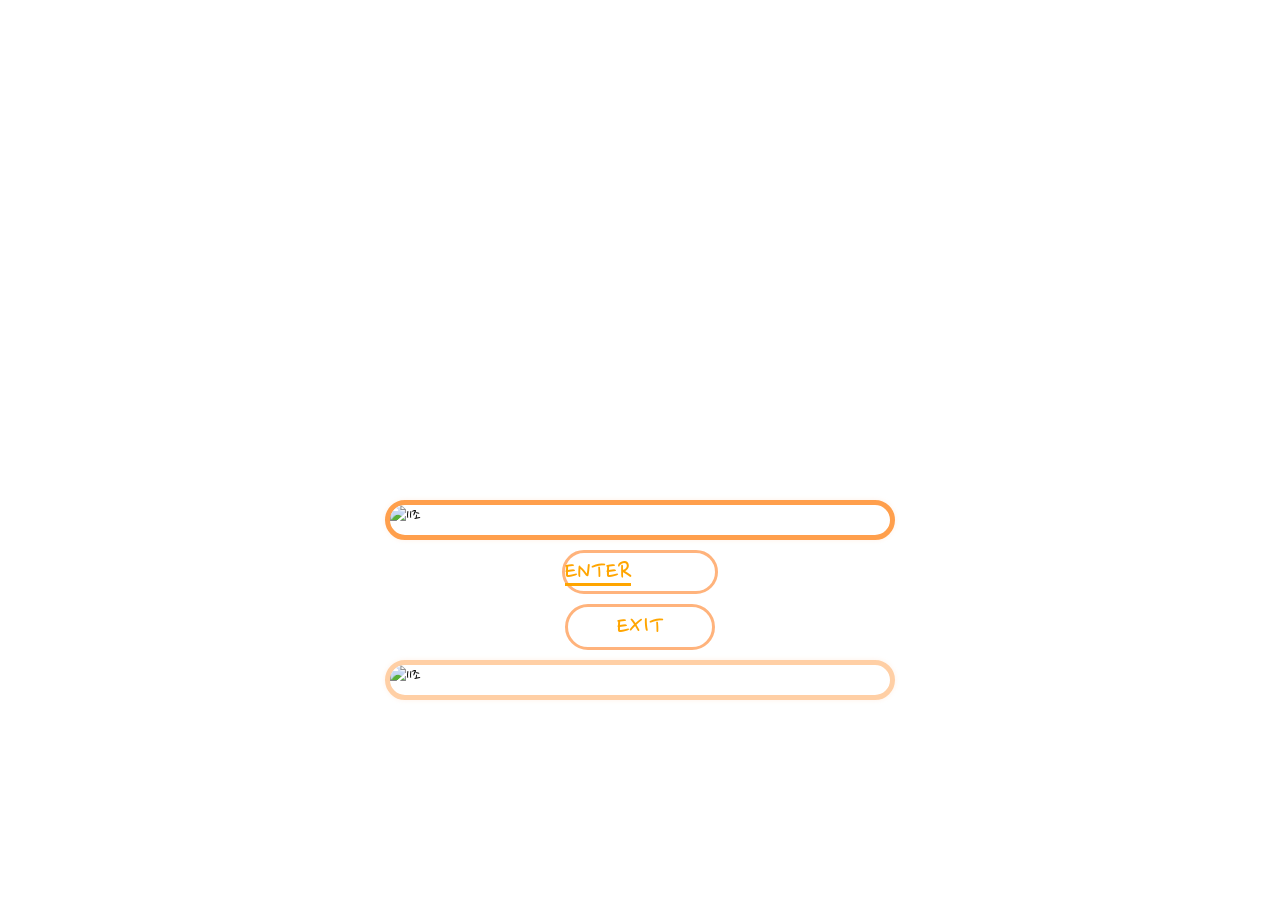
==== commit d185b6cd: "테두리" ====
--- a/templates/index.html
+++ b/templates/index.html
@@ -60,6 +60,22 @@
         }
 
         .door>button:hover {
+            font-size: 50px;
+            border: 15px solid white;
+        }
+        .mainEnter{
+            width: 150px;
+            height: 100px;
+            
+            background-color: transparent;
+            border: 3px solid rgb(255, 179, 124);
+            color: orange;
+            border-radius: 50px;
+            margin-top: 10px;
+            font-size: 30px;
+
+        }
+        .mainEnter:hover {
             font-size: 50px;
             border: 15px solid white;
         }
@@ -577,7 +593,7 @@
                 width="500" height="500" class="image" alt="11조" />
 
             <!-- ENTER 버튼 -->
-            <a href="main">ENTER</a>
+            <a class= "mainEnter" href="/templates/indexmain.html">ENTER</a>
 
             <!-- EXIT 버튼 -->
             <button onclick="exit()">EXIT</button>
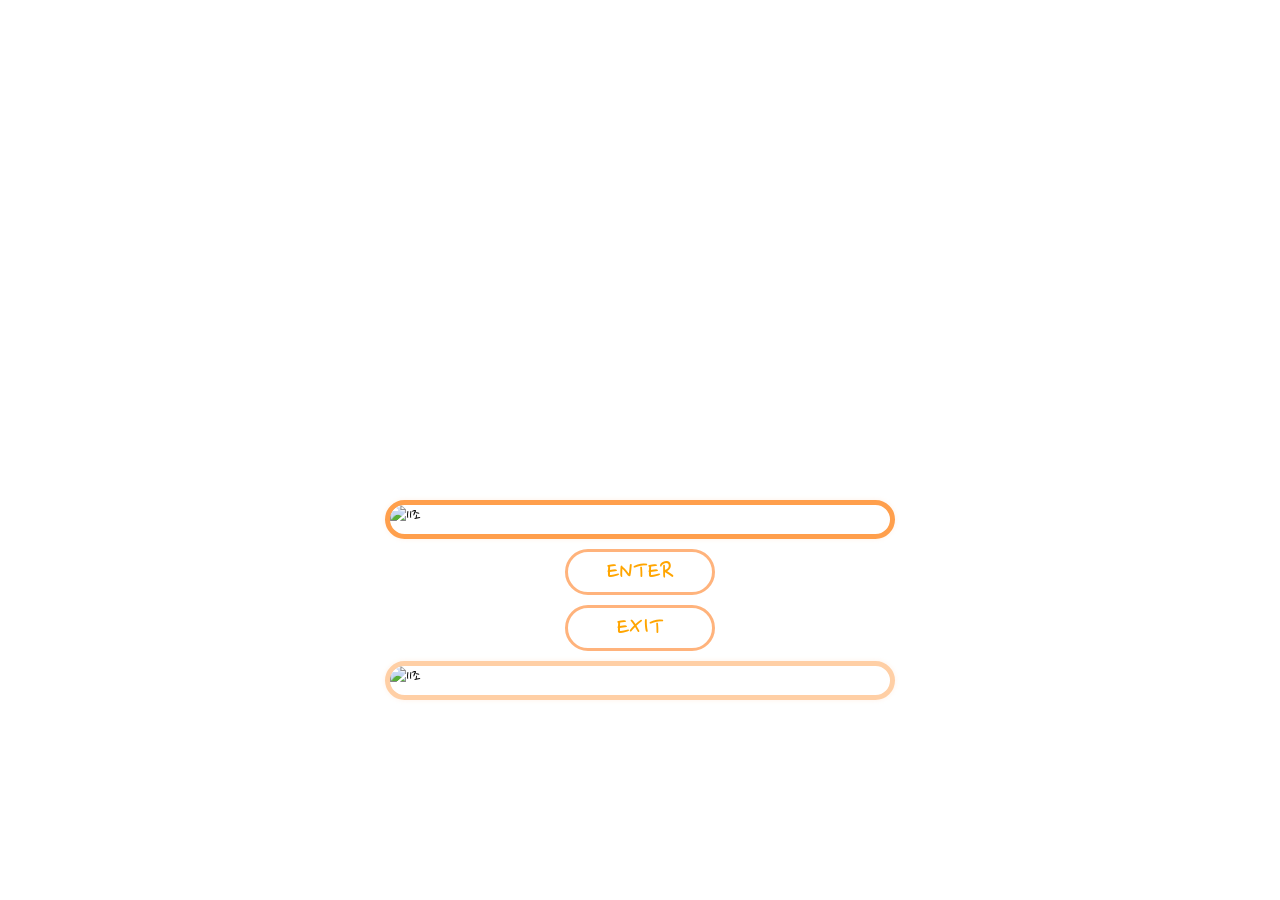
==== commit be90f8f0: "엔터버튼 수정" ====
--- a/templates/index.html
+++ b/templates/index.html
@@ -64,17 +64,8 @@
             border: 15px solid white;
         }
         .mainEnter{
-            width: 150px;
-            height: 100px;
-            
-            background-color: transparent;
-            border: 3px solid rgb(255, 179, 124);
-            color: orange;
-            border-radius: 50px;
-            margin-top: 10px;
-            font-size: 30px;
-
-        }
+             color: orange;
+             }
         .mainEnter:hover {
             font-size: 50px;
             border: 15px solid white;
@@ -593,7 +584,7 @@
                 width="500" height="500" class="image" alt="11조" />
 
             <!-- ENTER 버튼 -->
-            <a class= "mainEnter" href="/templates/indexmain.html">ENTER</a>
+            <button><a class= "mainEnter" href="/templates/indexmain.html" style="text-decoration:none ;">ENTER</a></button>
 
             <!-- EXIT 버튼 -->
             <button onclick="exit()">EXIT</button>
